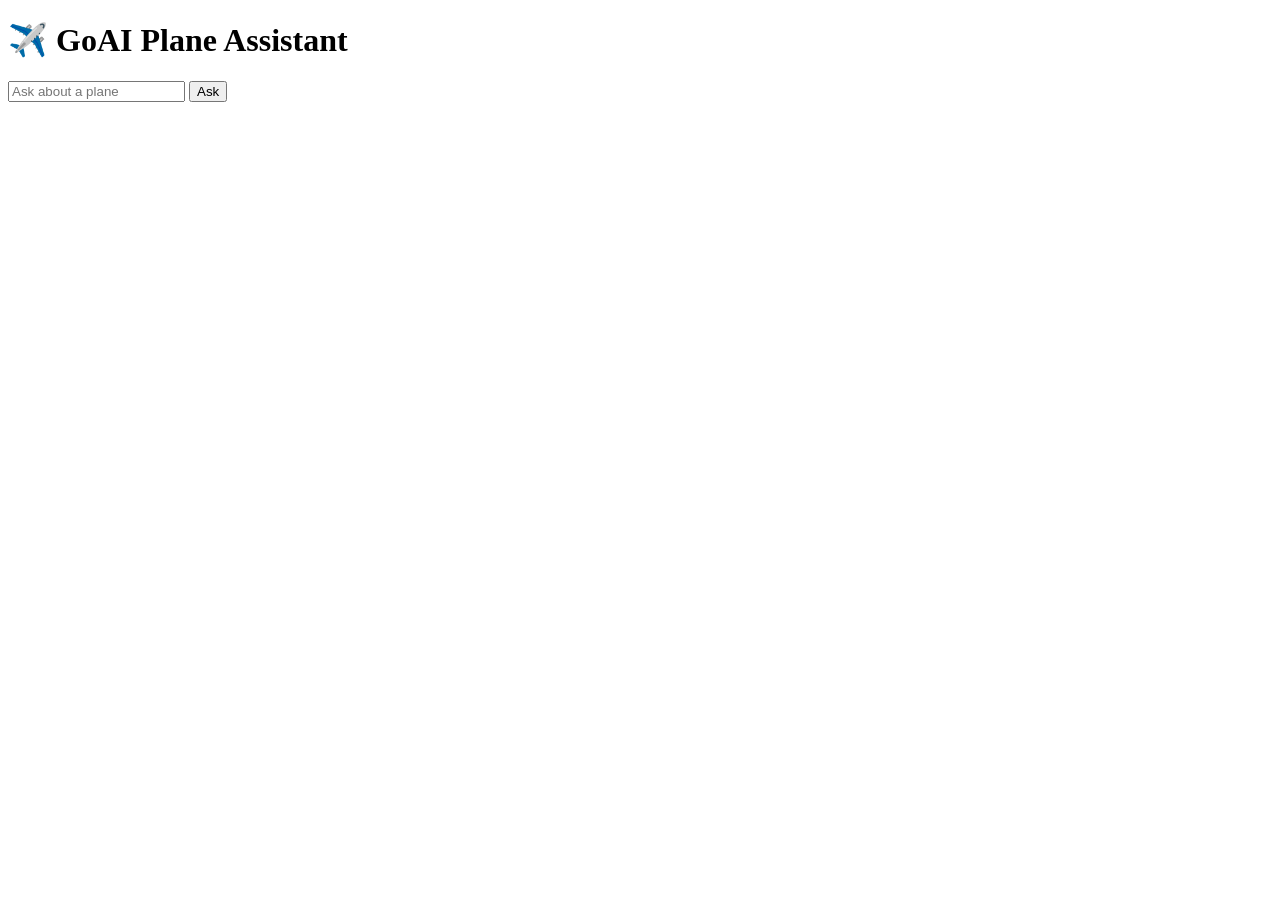
==== templates/index.html @ 89634e11 "Add files via upload" ====
<!DOCTYPE html>
<html>
<head>
<title>GoAI</title>
</head>

<body>

<h1>✈️ GoAI Plane Assistant</h1>

<input id="question" placeholder="Ask about a plane">
<button onclick="ask()">Ask</button>

<pre id="answer"></pre>
<img id="planeimg" width="400">

<script>

async function ask() {

let q = document.getElementById("question").value;

let res = await fetch("/ask",{
method:"POST",
headers:{"Content-Type":"application/json"},
body:JSON.stringify({question:q})
});

let data = await res.json();

document.getElementById("answer").textContent = data.answer;

if(data.image){
document.getElementById("planeimg").src = data.image;
}

}

</script>

</body>
</html>
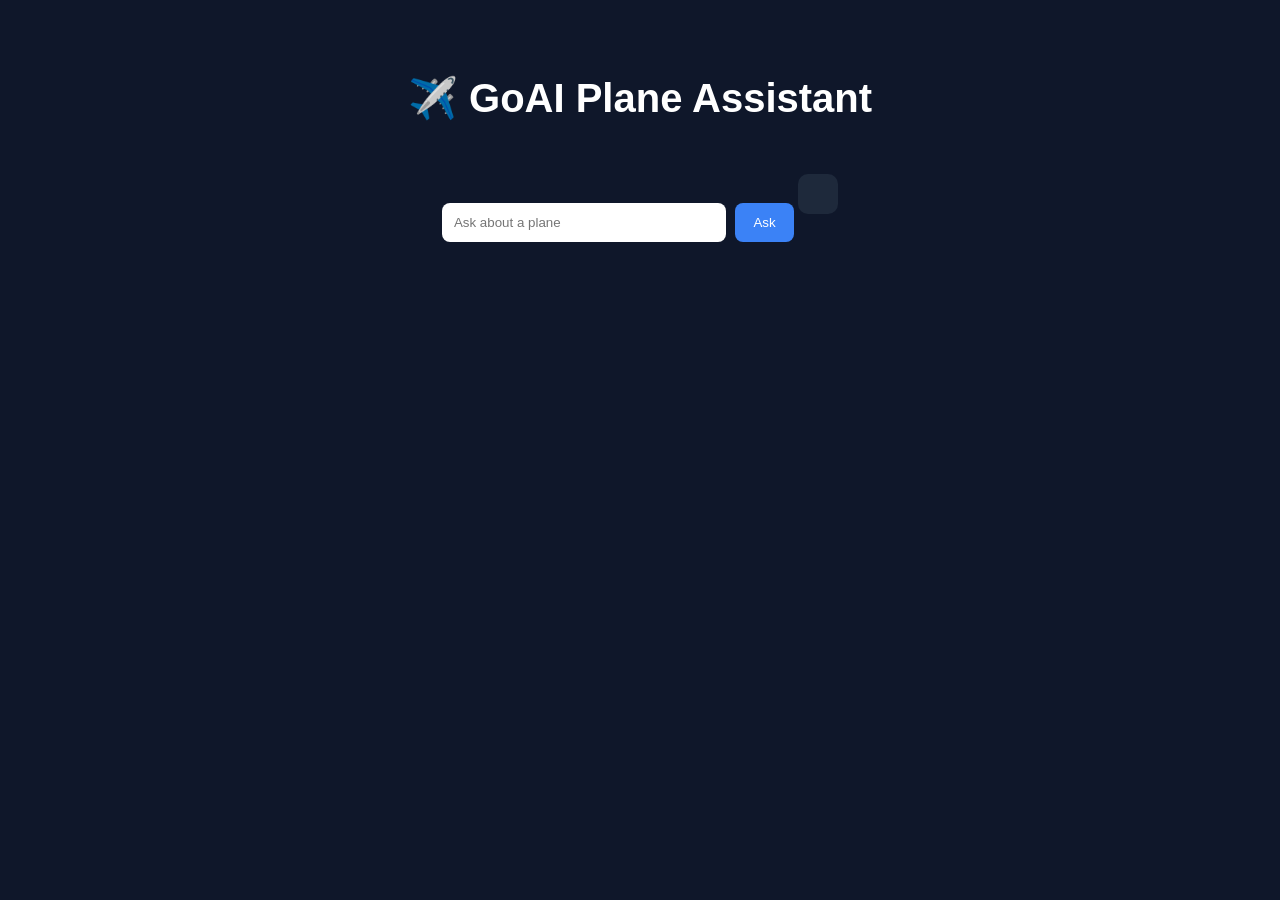
==== commit 79dcc43f: "index.html" ====
--- a/templates/index.html
+++ b/templates/index.html
@@ -1,7 +1,62 @@
 <!DOCTYPE html>
 <html>
+
 <head>
+
 <title>GoAI</title>
+
+<style>
+
+body{
+font-family:Arial;
+background:#0f172a;
+color:white;
+text-align:center;
+padding:40px;
+}
+
+h1{
+font-size:40px;
+}
+
+input{
+padding:12px;
+width:260px;
+border-radius:8px;
+border:none;
+}
+
+button{
+padding:12px 18px;
+border:none;
+border-radius:8px;
+background:#3b82f6;
+color:white;
+cursor:pointer;
+margin-left:5px;
+}
+
+button:hover{
+background:#2563eb;
+}
+
+pre{
+margin-top:25px;
+background:#1e293b;
+padding:20px;
+border-radius:10px;
+display:inline-block;
+text-align:left;
+}
+
+img{
+margin-top:20px;
+border-radius:10px;
+display:none;
+}
+
+</style>
+
 </head>
 
 <body>
@@ -12,26 +67,35 @@
 <button onclick="ask()">Ask</button>
 
 <pre id="answer"></pre>
+
+<br>
+
 <img id="planeimg" width="400">
 
 <script>
 
-async function ask() {
+async function ask(){
 
-let q = document.getElementById("question").value;
+let q=document.getElementById("question").value;
 
-let res = await fetch("/ask",{
+let res=await fetch("/ask",{
 method:"POST",
 headers:{"Content-Type":"application/json"},
 body:JSON.stringify({question:q})
 });
 
-let data = await res.json();
+let data=await res.json();
 
-document.getElementById("answer").textContent = data.answer;
+document.getElementById("answer").textContent=data.answer;
 
 if(data.image){
-document.getElementById("planeimg").src = data.image;
+
+let img=document.getElementById("planeimg");
+
+img.src=data.image;
+
+img.style.display="block";
+
 }
 
 }
@@ -39,4 +103,5 @@
 </script>
 
 </body>
-</html>+
+</html>
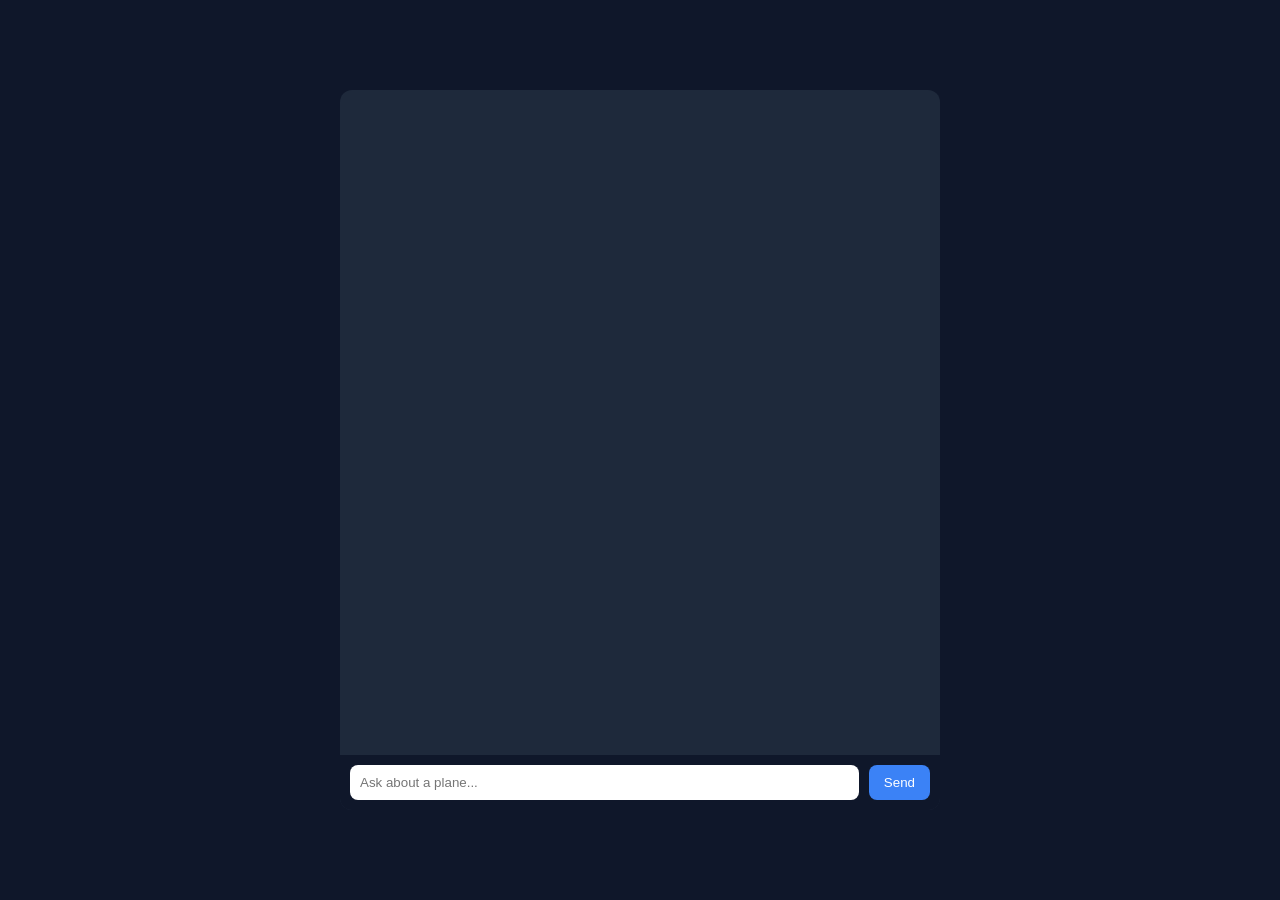
==== commit a5ec9e1f: "index.html" ====
--- a/templates/index.html
+++ b/templates/index.html
@@ -1,8 +1,6 @@
 <!DOCTYPE html>
 <html>
-
 <head>
-
 <title>GoAI</title>
 
 <style>
@@ -11,48 +9,72 @@
 font-family:Arial;
 background:#0f172a;
 color:white;
-text-align:center;
-padding:40px;
+display:flex;
+justify-content:center;
+align-items:center;
+height:100vh;
+margin:0;
 }
 
-h1{
-font-size:40px;
+#chatbox{
+width:600px;
+height:80vh;
+background:#1e293b;
+border-radius:12px;
+display:flex;
+flex-direction:column;
+overflow:hidden;
+}
+
+#messages{
+flex:1;
+padding:20px;
+overflow-y:auto;
+}
+
+.message{
+margin-bottom:15px;
+max-width:80%;
+padding:12px;
+border-radius:10px;
+}
+
+.user{
+background:#3b82f6;
+align-self:flex-end;
+}
+
+.ai{
+background:#334155;
+}
+
+#inputarea{
+display:flex;
+padding:10px;
+background:#0f172a;
 }
 
 input{
-padding:12px;
-width:260px;
+flex:1;
+padding:10px;
+border:none;
 border-radius:8px;
-border:none;
 }
 
 button{
-padding:12px 18px;
+margin-left:10px;
+padding:10px 15px;
 border:none;
 border-radius:8px;
 background:#3b82f6;
 color:white;
 cursor:pointer;
-margin-left:5px;
-}
-
-button:hover{
-background:#2563eb;
-}
-
-pre{
-margin-top:25px;
-background:#1e293b;
-padding:20px;
-border-radius:10px;
-display:inline-block;
-text-align:left;
 }
 
 img{
-margin-top:20px;
+margin-top:10px;
 border-radius:10px;
-display:none;
+max-width:100%;
 }
 
 </style>
@@ -61,22 +83,62 @@
 
 <body>
 
-<h1>✈️ GoAI Plane Assistant</h1>
+<div id="chatbox">
 
-<input id="question" placeholder="Ask about a plane">
-<button onclick="ask()">Ask</button>
+<div id="messages"></div>
 
-<pre id="answer"></pre>
+<div id="inputarea">
+<input id="question" placeholder="Ask about a plane...">
+<button onclick="ask()">Send</button>
+</div>
 
-<br>
-
-<img id="planeimg" width="400">
+</div>
 
 <script>
 
+function addMessage(text,type,image=null){
+
+let messages=document.getElementById("messages");
+
+let msg=document.createElement("div");
+
+msg.classList.add("message");
+msg.classList.add(type);
+
+msg.textContent=text;
+
+messages.appendChild(msg);
+
+if(image){
+
+let img=document.createElement("img");
+img.src=image;
+
+messages.appendChild(img);
+
+}
+
+messages.scrollTop=messages.scrollHeight;
+
+}
+
 async function ask(){
 
-let q=document.getElementById("question").value;
+let input=document.getElementById("question");
+
+let q=input.value;
+
+if(!q)return;
+
+addMessage(q,"user");
+
+input.value="";
+
+let typing=document.createElement("div");
+typing.classList.add("message","ai");
+typing.textContent="GoAI is thinking...";
+
+document.getElementById("messages").appendChild(typing);
 
 let res=await fetch("/ask",{
 method:"POST",
@@ -86,22 +148,13 @@
 
 let data=await res.json();
 
-document.getElementById("answer").textContent=data.answer;
+typing.remove();
 
-if(data.image){
-
-let img=document.getElementById("planeimg");
-
-img.src=data.image;
-
-img.style.display="block";
-
-}
+addMessage(data.answer,"ai",data.image);
 
 }
 
 </script>
 
 </body>
-
 </html>
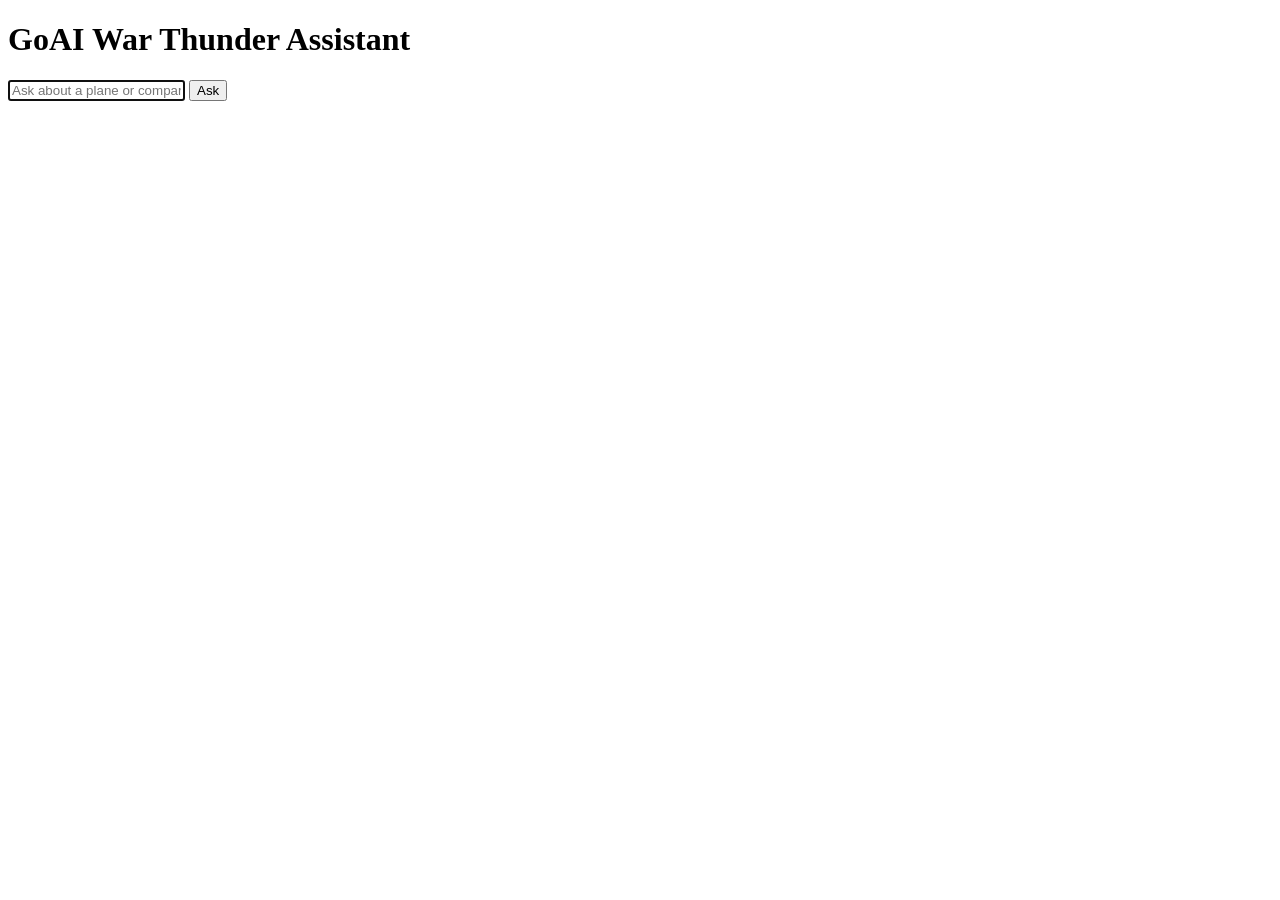
==== commit 47c34cc9: "index.html" ====
--- a/templates/index.html
+++ b/templates/index.html
@@ -1,160 +1,35 @@
 <!DOCTYPE html>
 <html>
 <head>
-<title>GoAI</title>
-
-<style>
-
-body{
-font-family:Arial;
-background:#0f172a;
-color:white;
-display:flex;
-justify-content:center;
-align-items:center;
-height:100vh;
-margin:0;
-}
-
-#chatbox{
-width:600px;
-height:80vh;
-background:#1e293b;
-border-radius:12px;
-display:flex;
-flex-direction:column;
-overflow:hidden;
-}
-
-#messages{
-flex:1;
-padding:20px;
-overflow-y:auto;
-}
-
-.message{
-margin-bottom:15px;
-max-width:80%;
-padding:12px;
-border-radius:10px;
-}
-
-.user{
-background:#3b82f6;
-align-self:flex-end;
-}
-
-.ai{
-background:#334155;
-}
-
-#inputarea{
-display:flex;
-padding:10px;
-background:#0f172a;
-}
-
-input{
-flex:1;
-padding:10px;
-border:none;
-border-radius:8px;
-}
-
-button{
-margin-left:10px;
-padding:10px 15px;
-border:none;
-border-radius:8px;
-background:#3b82f6;
-color:white;
-cursor:pointer;
-}
-
-img{
-margin-top:10px;
-border-radius:10px;
-max-width:100%;
-}
-
-</style>
-
+<title>GoAI WT Assistant</title>
+<link rel="stylesheet" href="/static/style.css">
 </head>
-
 <body>
-
-<div id="chatbox">
-
-<div id="messages"></div>
-
-<div id="inputarea">
-<input id="question" placeholder="Ask about a plane...">
-<button onclick="ask()">Send</button>
-</div>
-
+<div class="chat-container">
+    <h1>GoAI War Thunder Assistant</h1>
+    <div id="chatbox"></div>
+    <input id="question" placeholder="Ask about a plane or compare: MiG-29 vs F-16" autofocus>
+    <button onclick="ask()">Ask</button>
 </div>
 
 <script>
+async function ask() {
+    let q = document.getElementById("question").value;
+    if(!q) return;
+    let chatbox = document.getElementById("chatbox");
+    chatbox.innerHTML += `<div class="user-msg">${q}</div>`;
+    document.getElementById("question").value = "";
 
-function addMessage(text,type,image=null){
-
-let messages=document.getElementById("messages");
-
-let msg=document.createElement("div");
-
-msg.classList.add("message");
-msg.classList.add(type);
-
-msg.textContent=text;
-
-messages.appendChild(msg);
-
-if(image){
-
-let img=document.createElement("img");
-img.src=image;
-
-messages.appendChild(img);
-
+    let res = await fetch("/ask",{
+        method:"POST",
+        headers:{"Content-Type":"application/json"},
+        body: JSON.stringify({question:q})
+    });
+    let data = await res.json();
+    let imgHTML = data.image ? `<img src="${data.image}" alt="Plane Image">` : "";
+    chatbox.innerHTML += `<div class="ai-msg">${data.answer}${imgHTML}</div>`;
+    chatbox.scrollTop = chatbox.scrollHeight;
 }
-
-messages.scrollTop=messages.scrollHeight;
-
-}
-
-async function ask(){
-
-let input=document.getElementById("question");
-
-let q=input.value;
-
-if(!q)return;
-
-addMessage(q,"user");
-
-input.value="";
-
-let typing=document.createElement("div");
-typing.classList.add("message","ai");
-typing.textContent="GoAI is thinking...";
-
-document.getElementById("messages").appendChild(typing);
-
-let res=await fetch("/ask",{
-method:"POST",
-headers:{"Content-Type":"application/json"},
-body:JSON.stringify({question:q})
-});
-
-let data=await res.json();
-
-typing.remove();
-
-addMessage(data.answer,"ai",data.image);
-
-}
-
 </script>
-
 </body>
 </html>
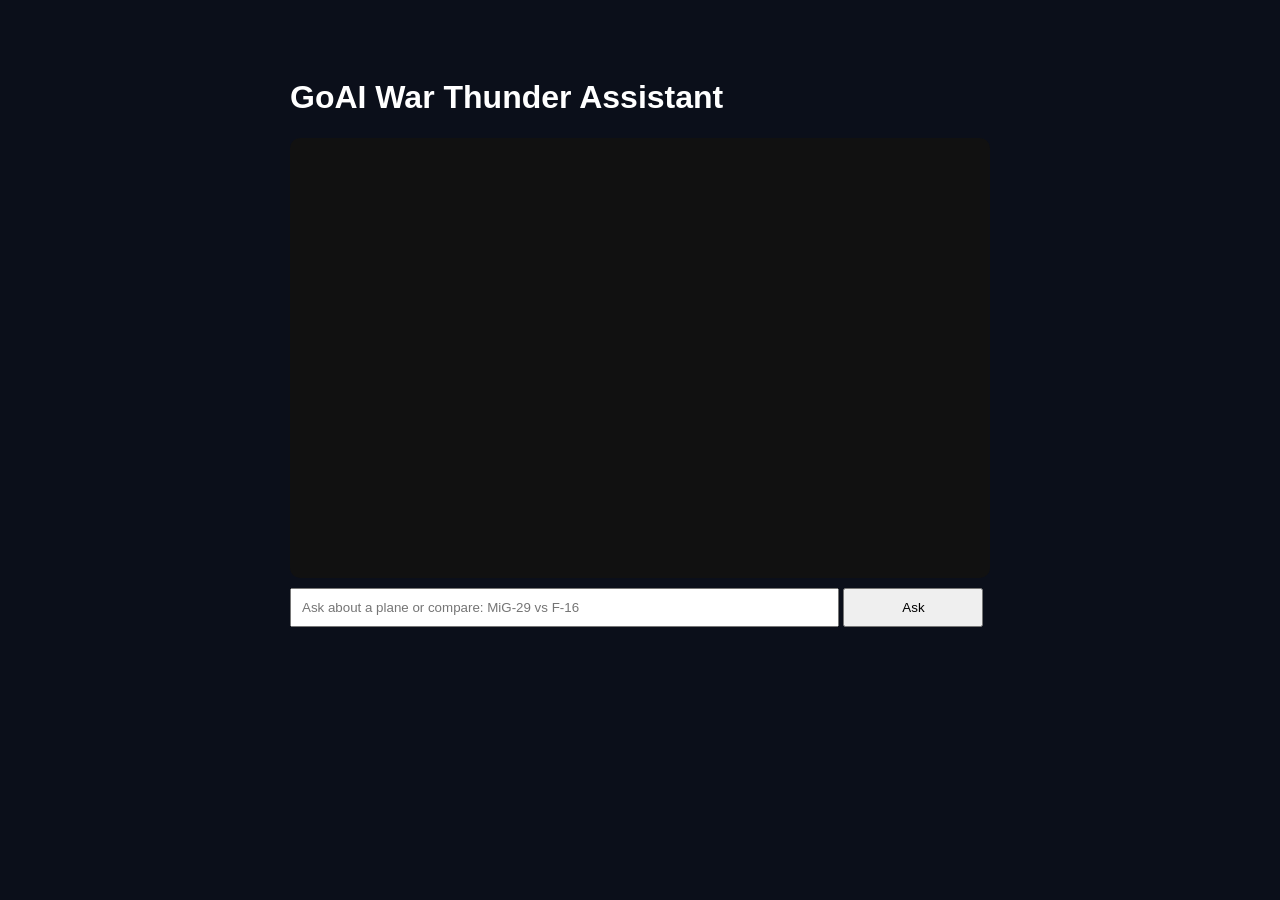
==== commit d539534a: "index.html" ====
--- a/templates/index.html
+++ b/templates/index.html
@@ -8,11 +8,17 @@
 <div class="chat-container">
     <h1>GoAI War Thunder Assistant</h1>
     <div id="chatbox"></div>
-    <input id="question" placeholder="Ask about a plane or compare: MiG-29 vs F-16" autofocus>
+    <input id="question" placeholder="Ask about a plane or compare: MiG-29 vs F-16" onkeydown="checkEnter(event)">
     <button onclick="ask()">Ask</button>
 </div>
 
 <script>
+function checkEnter(event){
+    if(event.key === "Enter"){
+        ask();
+    }
+}
+
 async function ask() {
     let q = document.getElementById("question").value;
     if(!q) return;
--- a/static/style.css
+++ b/static/style.css
@@ -0,0 +1,55 @@
+body{
+    background:#0b0f1a;
+    color:white;
+    font-family:Arial;
+    display:flex;
+    justify-content:center;
+    padding-top:50px;
+}
+
+.chat-container{
+    width:90%;
+    max-width:700px;
+}
+
+#chatbox{
+    background:#111;
+    padding:20px;
+    border-radius:10px;
+    min-height:400px;
+    max-height:600px;
+    overflow-y:auto;
+    margin-bottom:10px;
+}
+
+.user-msg{
+    background:#1f6feb;
+    padding:10px;
+    border-radius:10px;
+    margin:5px 0;
+    text-align:right;
+}
+
+.ai-msg{
+    background:#222;
+    padding:10px;
+    border-radius:10px;
+    margin:5px 0;
+}
+
+.ai-msg img{
+    width:100%;
+    max-width:400px;
+    margin-top:10px;
+    border-radius:10px;
+}
+
+input{
+    padding:10px;
+    width:75%;
+}
+
+button{
+    padding:10px;
+    width:20%;
+}
